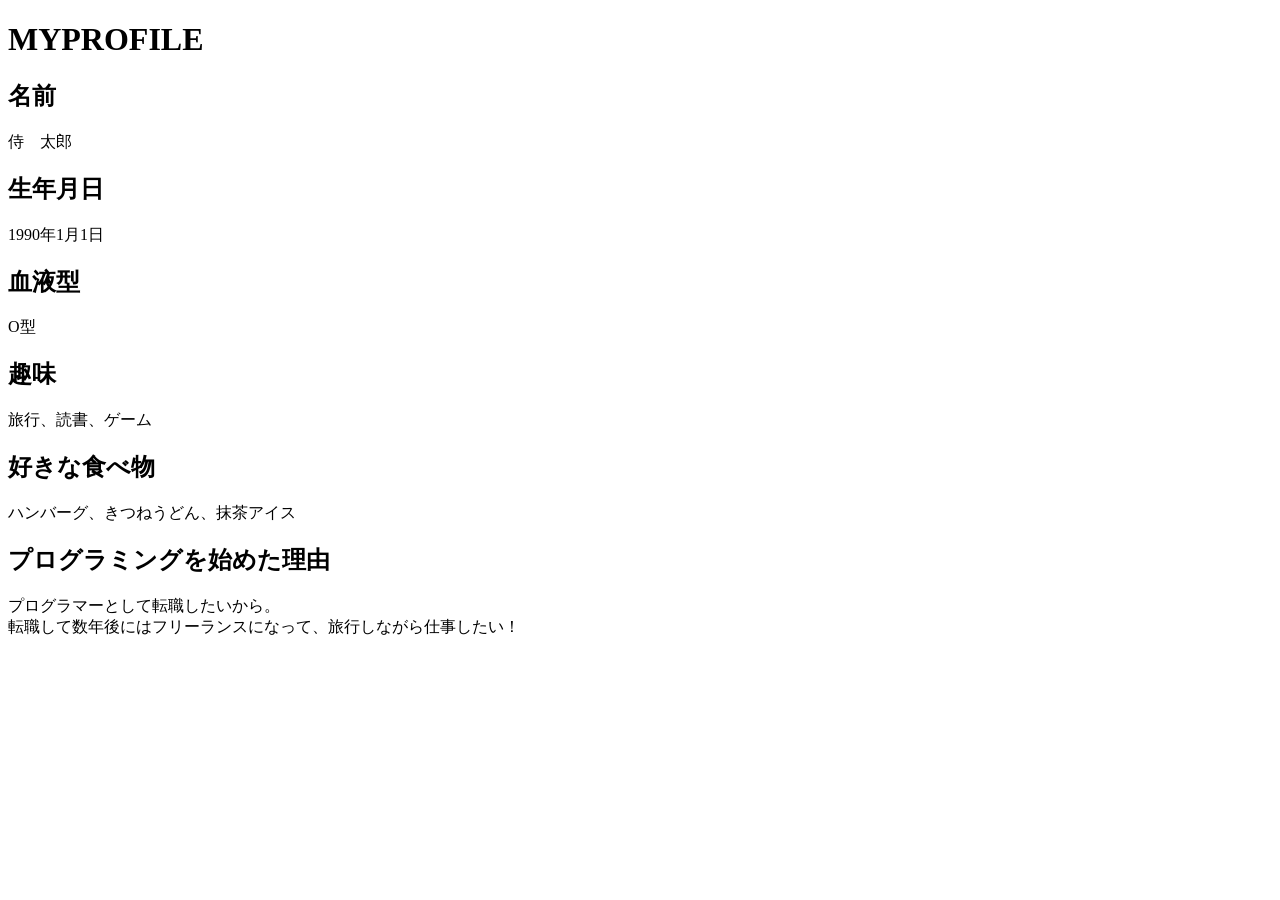
==== kadai_015/kadai_015.html @ ced442f0 "Add files via upload" ====
<!DOCTYPE html>
<html>
  <head>
    <title>15章課題です</title>
    <meta name="description" content="このページは15章のかだいです。">
    <meta charset="utf-8">
    <link rel="stylesheet" href="read-stylesheet.css">
    <link rel="preconnect" href="https://fonts.googleapis.com">
    <link rel="preconnect" href="https://fonts.gstatic.com" crossorigin>
    <link href="https://fonts.googleapis.com/css2?family=Noto+Sans+JP&display=swap" rel="stylesheet">
  </head>
  <body>
    <h1><span class="blue">M</span>Y<span class="pink">P</span>ROFILE</h1>
  <div id="basic">
    <h2 class="pink">名前</h2>
    <p>侍　太郎</p>
    <h2 class="blue">生年月日</h2>
    <p>1990年1月1日</p>
    <h2 class="pink">血液型</h2>
    <p>O型</p>
  </div>
  <h2 class="blue">趣味</h2>
  <p>旅行、読書、ゲーム</p>
  <h2 class="pink">好きな食べ物</h2>
  <p>ハンバーグ、きつねうどん、抹茶アイス</p>
  <h2 class="blue">プログラミングを始めた理由</h2>
  <p>プログラマーとして転職したいから。<br>転職して数年後にはフリーランスになって、旅行しながら仕事したい！</p>
  </body>
</html>
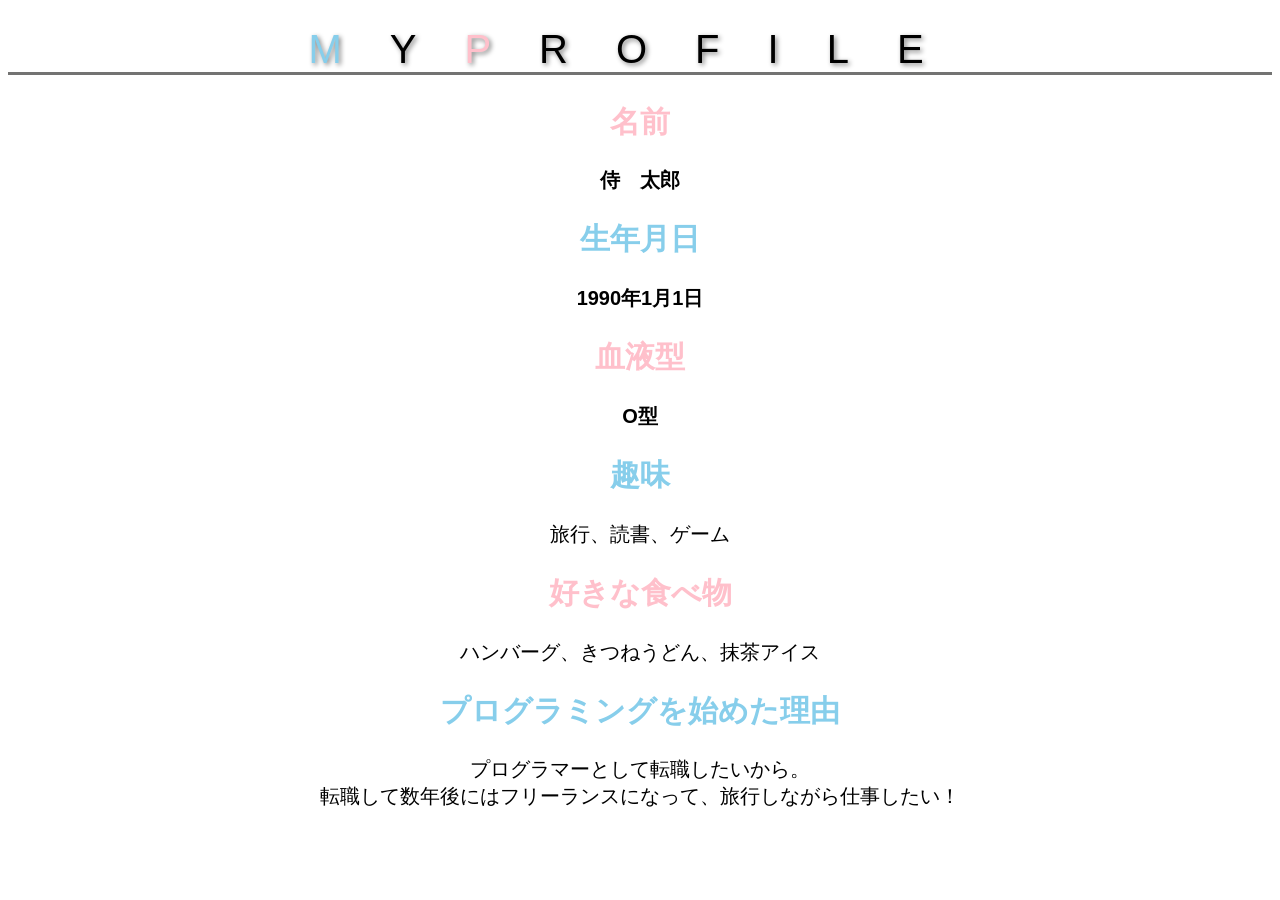
==== commit 6f775aea: "Update kadai_015.html" ====
--- a/kadai_015/kadai_015.html
+++ b/kadai_015/kadai_015.html
@@ -4,10 +4,10 @@
     <title>15章課題です</title>
     <meta name="description" content="このページは15章のかだいです。">
     <meta charset="utf-8">
-    <link rel="stylesheet" href="read-stylesheet.css">
+    <link rel="stylesheet" href="style.css">
     <link rel="preconnect" href="https://fonts.googleapis.com">
     <link rel="preconnect" href="https://fonts.gstatic.com" crossorigin>
-    <link href="https://fonts.googleapis.com/css2?family=Noto+Sans+JP&display=swap" rel="stylesheet">
+    <link href="https://fonts.googleapis.com/css2?family=Josefin+Sans&display=swap" rel="stylesheet">
   </head>
   <body>
     <h1><span class="blue">M</span>Y<span class="pink">P</span>ROFILE</h1>
@@ -26,4 +26,5 @@
   <h2 class="blue">プログラミングを始めた理由</h2>
   <p>プログラマーとして転職したいから。<br>転職して数年後にはフリーランスになって、旅行しながら仕事したい！</p>
   </body>
-</html>+
+</html>
--- a/kadai_015/style.css
+++ b/kadai_015/style.css
@@ -0,0 +1,26 @@
+body {
+    font-family: "Arial", "Meiryo", sans-serif;
+    text-align: center;
+}
+html {
+    font-size: 20px;
+}
+.blue {
+    color: skyblue;
+}
+.pink {
+    color: rgb(255, 192, 203);
+}
+h1 {
+  font-family: "Noto Sans JP", sans-serif;
+  font-optical-sizing: auto;
+  font-weight: 400;
+  font-style: normal;
+  font-size: 2rem;
+  letter-spacing: 1.2em;
+  text-shadow: 2px 2px 5px gray;
+  border-bottom: 3px solid rgb(115, 115, 114);
+}
+#basic > p {
+    font-weight: bold;
+}
